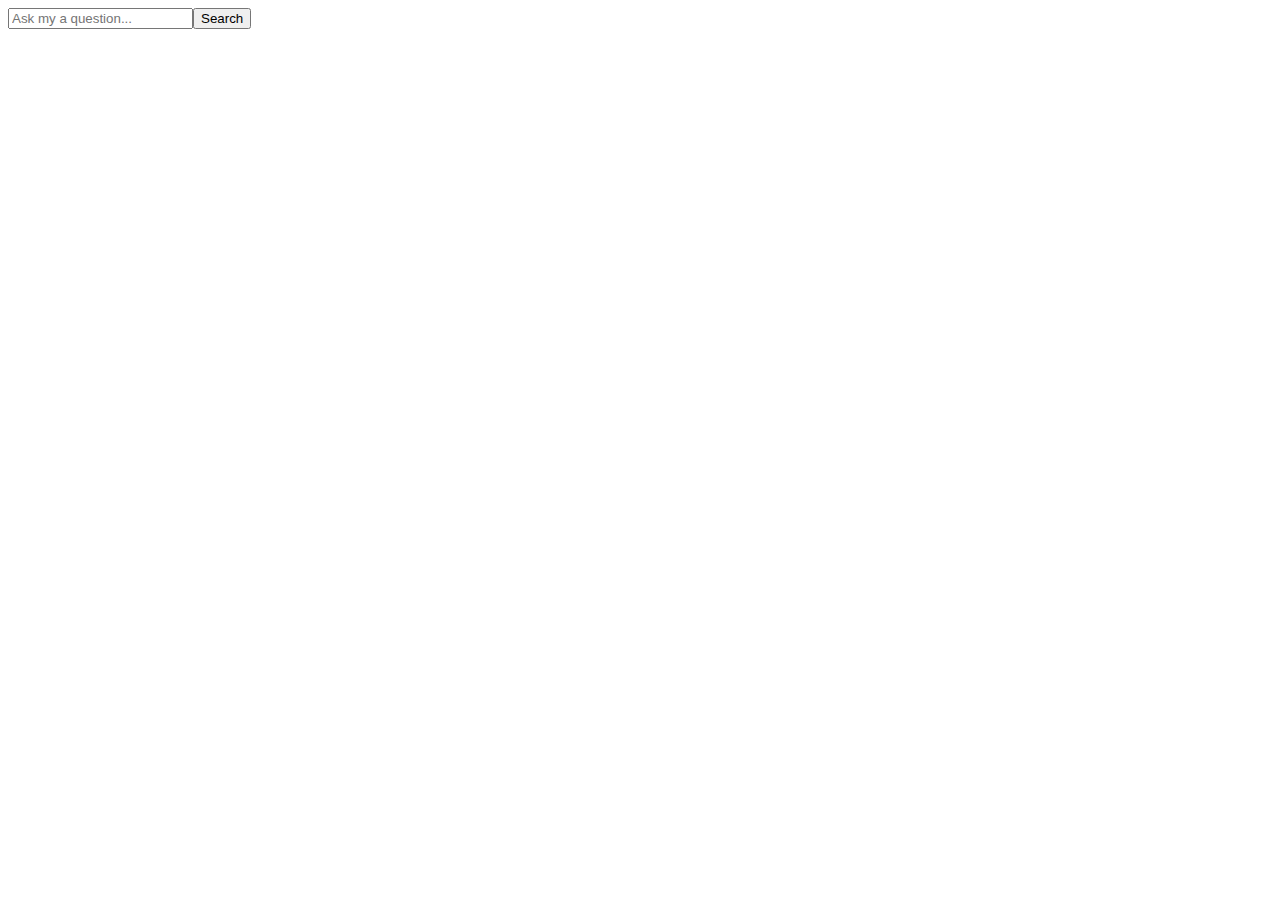
==== frontend/index.html @ 3f3dc8f6 "switched to eel" ====
<!DOCTYPE html>
<html>
  <head>
    <meta charset="UTF-8">
    <meta name="viewport" content="width=device-width, initial-scale=1.0">
    <script type="text/javascript" src="/eel.js"></script>
    <link rel="stylesheet" href="style.css" type="text/css">
    <title>Qtpy</title>
  </head>
  <body>
    <div class="container">
      
    </div>
    <script src="main.js" type="text/javascript"></script>
  </body>
</html>
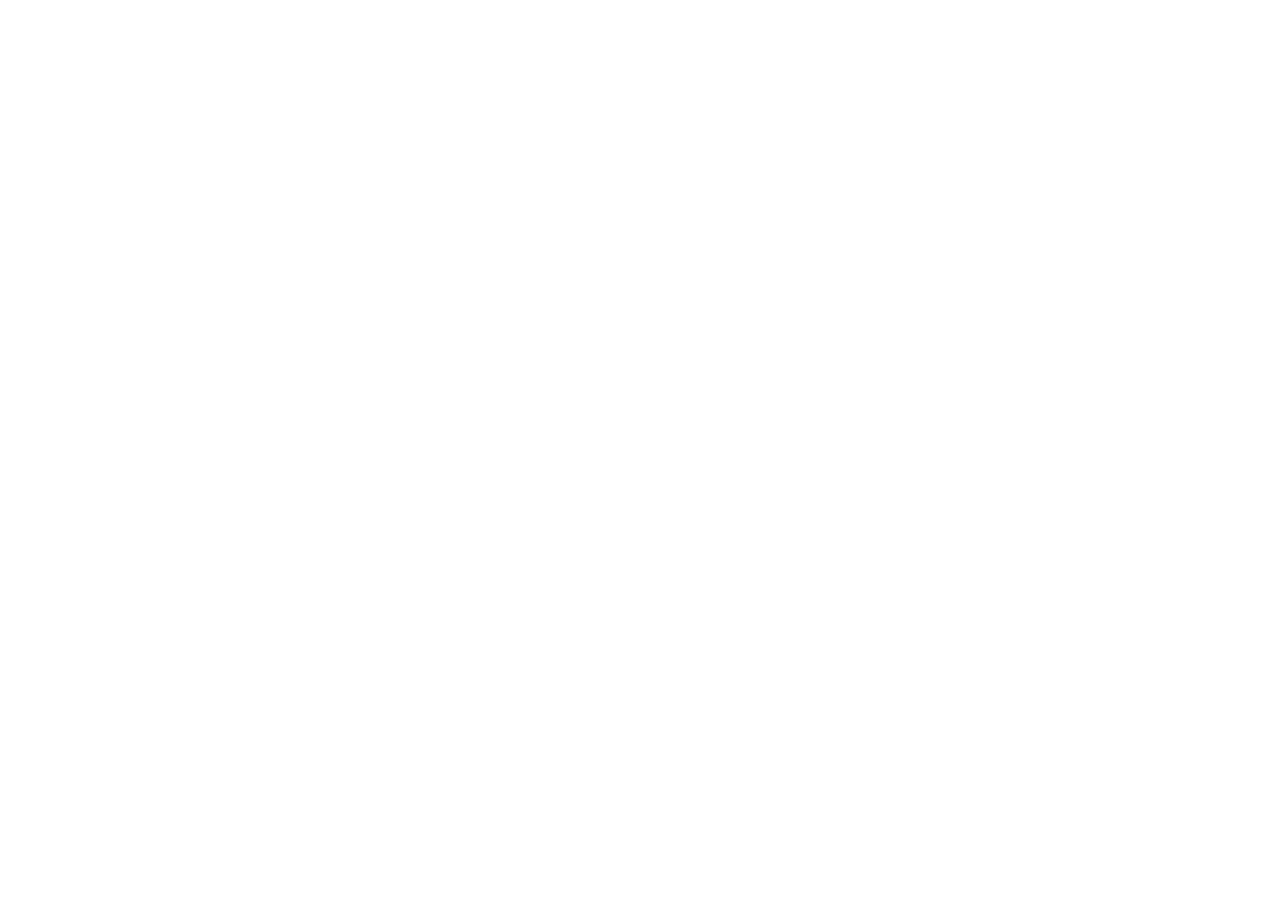
==== commit b1099401: "created menu controller" ====
--- a/frontend/index.html
+++ b/frontend/index.html
@@ -11,6 +11,10 @@
     <div class="container">
       
     </div>
+    <script src="views/Homepage.js" type="text/javascript"></script>
+    <script src="views/Menu.js" type="text/javascript"></script>
+    <script src="controllers/WolframController.js" type="text/javascript"></script>
+    <script src="controllers/MenuController.js" type="text/javascript"></script>
     <script src="main.js" type="text/javascript"></script>
   </body>
 </html>
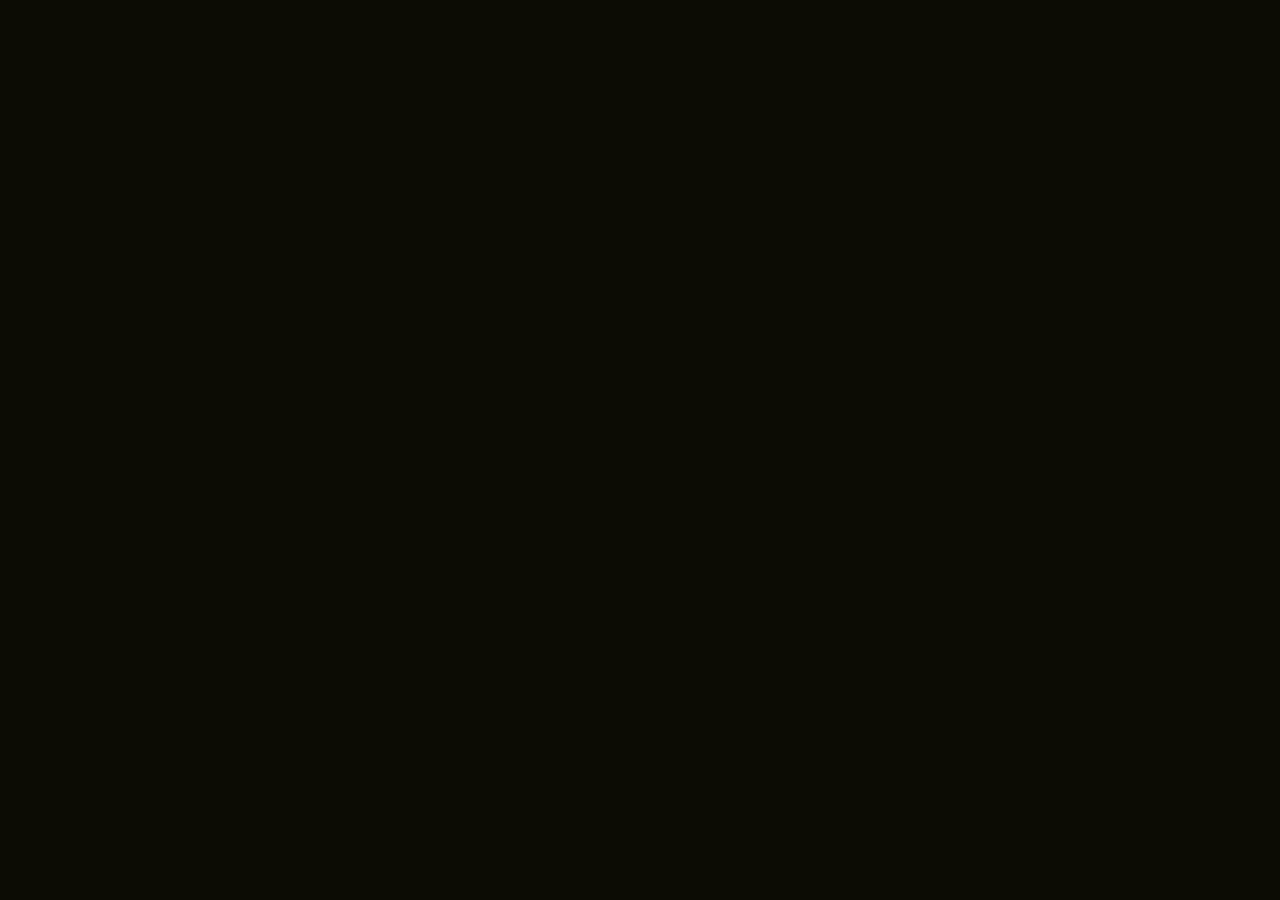
==== commit f44ea889: "style home page" ====
--- a/frontend/index.html
+++ b/frontend/index.html
@@ -3,14 +3,13 @@
   <head>
     <meta charset="UTF-8">
     <meta name="viewport" content="width=device-width, initial-scale=1.0">
+    <link href="https://fonts.googleapis.com/css2?family=Lato:ital,wght@0,400;1,900&display=swap" rel="stylesheet">
     <script type="text/javascript" src="/eel.js"></script>
     <link rel="stylesheet" href="style.css" type="text/css">
     <title>Qtpy</title>
   </head>
   <body>
-    <div class="container">
-      
-    </div>
+    <div class="container"></div>
     <script src="views/Homepage.js" type="text/javascript"></script>
     <script src="views/Menu.js" type="text/javascript"></script>
     <script src="controllers/WolframController.js" type="text/javascript"></script>
--- a/frontend/style.css
+++ b/frontend/style.css
@@ -0,0 +1,83 @@
+html, body {
+    margin: 0;
+    padding: 0;
+    height: 100%;
+    font-family: 'Lato', Arial, Helvetica, sans-serif;
+}
+
+.container {
+    min-height: 100%;
+    display: flex;
+    flex-direction: column;
+    justify-content: center;
+    align-items: center;
+    background-color: #0c0c04;
+}
+
+.button {
+    padding: 10px 20px;
+    border-style: solid;
+    border-width: 2px;
+    border-radius: 4px;
+    color: #22b033;
+}
+
+.button:hover {
+    cursor: pointer;
+    color: #0c0c04;
+    background-color: #22b033;
+    border-color: #0c0c04;
+}
+
+#wolfram {
+    background-color: #0c0c04;
+    margin: 10px;
+    padding: 5px;
+    border: none;
+    border-bottom: 2px solid;
+    border-radius: 2px;
+    font-size: 25px;
+    color: #22b033;
+}
+
+textarea:focus, input:focus {
+    outline: none;
+}
+
+::placeholder {
+    font-family: 'Lato', Arial, Helvetica, sans-serif;
+    color: #22b033;
+}
+
+input[type="submit"] {
+    margin: 10px;
+    background-color: #22b033;
+    color: #0c0c04;
+    border-style: solid;
+    border-width: 2px;
+    border-radius: 4px;
+    border-color: #22b033;
+}
+
+input[type="submit"]:hover {
+    border-style: solid;
+    border-width: 2px;
+    border-radius: 4px;
+    border-color: #b1f9c6;
+    background-color: #b1f9c6;
+}
+
+.menu {
+    margin: 10px;
+}
+
+.answer {
+    color: #22b033;
+    font-size: 25px;
+    margin: 10px;
+    padding: 0;
+}
+
+.ansbefore {
+    visibility: hidden;
+}
